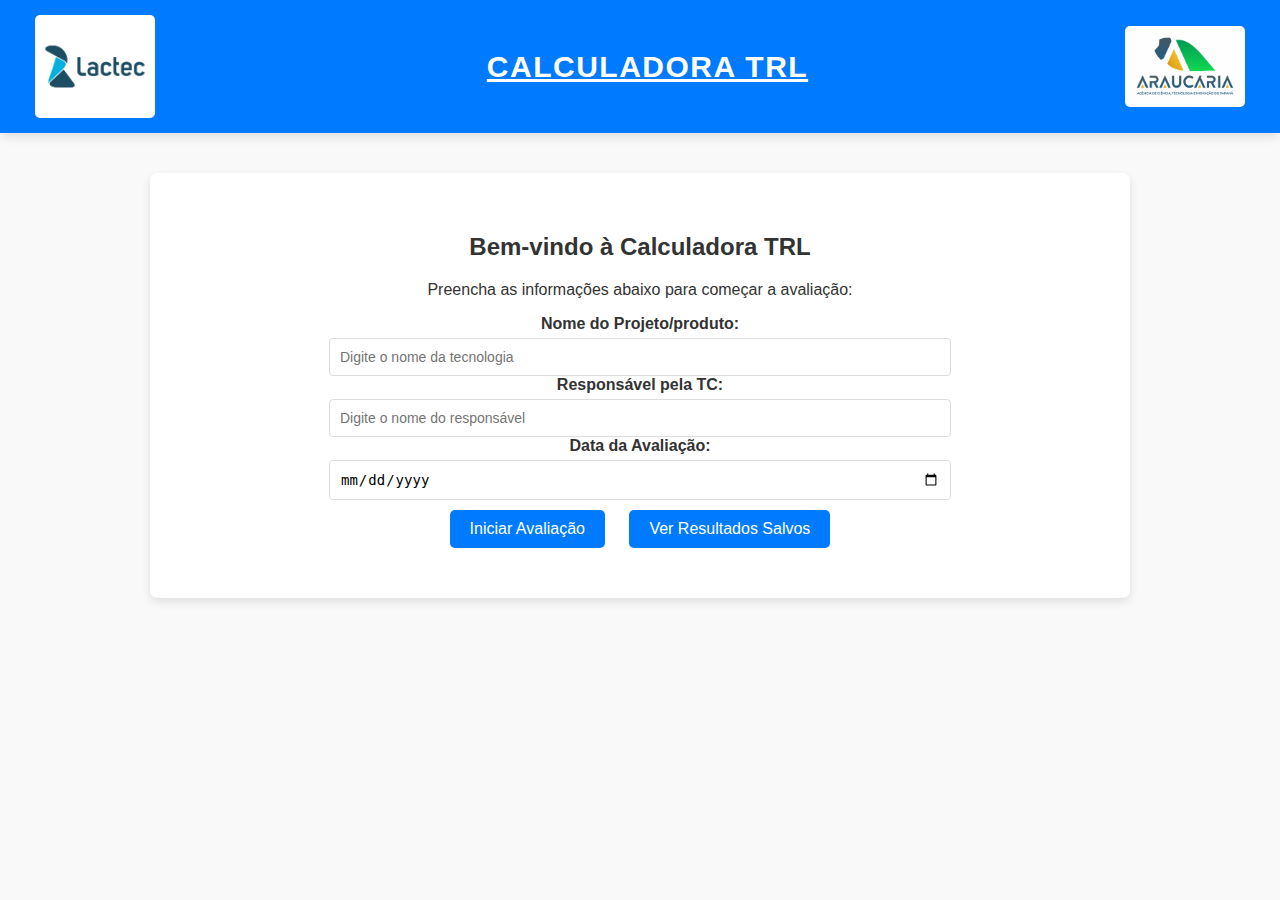
==== index.html @ 9c624c9c "atualizando arquivos" ====
<!DOCTYPE html>
<html lang="en">
<head>
  <meta charset="UTF-8">
  <meta name="viewport" content="width=device-width, initial-scale=1.0">
  <title>Calculadora TRL</title>
  <link rel="stylesheet" href="styles/style.css">
</head>
<body>
  <header class="header">
    <img src="imgs/LACTEClogo.jpg" alt="Logo LACTEC">
    <h1 id="homeLink"><a href="index.html" style="text-decoration: none; color: inherit;">Calculadora TRL</a></h1>
    <img id="fundacaoAraucariaLogo" src="imgs/fundacaoARAUCARIA.png" alt="Logo Fundação Araucária">
  </header>

  <main>
    <!-- Etapa 1: Informações iniciais -->
    <section id="step1" class="step active">
      <h2>Bem-vindo à Calculadora TRL</h2>
      <p>Preencha as informações abaixo para começar a avaliação:</p>
      <div class="form-group">
        <label for="nomeTecnologia">Nome do Projeto/produto:</label>
        <input type="text" id="nomeTecnologia" placeholder="Digite o nome da tecnologia">
      </div>
      <div class="form-group">
        <label for="nomeResponsavel">Responsável pela TC:</label>
        <input type="text" id="nomeResponsavel" placeholder="Digite o nome do responsável">
      </div>
      <div class="form-group">
        <label for="dataAvaliacao">Data da Avaliação:</label>
        <input type="date" id="dataAvaliacao">
      </div>
      <button id="startButton">Iniciar Avaliação</button>
      <button id="viewResultsButton">Ver Resultados Salvos</button>
    </section>

    <!-- Etapa 2: Perguntas -->
    <section id="step2" class="step">
      <div id="app">
        <table>
          <thead>
            <tr>
              <th>% Completo</th>
              <th>Pergunta</th>
              <th>Resposta</th>
              <th>Comentários</th>
            </tr>
          </thead>
          <tbody id="questionsTable">
            <!-- As perguntas serão carregadas dinamicamente aqui -->
          </tbody>
        </table>
        <div id="navigation">
          <button id="prevButton">Anterior</button>
          <button id="nextButton">Próximo</button>
        </div>
      </div>
      <button id="submitButton">Calcular TRL</button>
    </section>
  </main>

  <script src="scripts/script.js"></script>
</body>
</html>
---- styles/style.css ----
/* Estilo geral */
body {
  font-family: Arial, sans-serif;
  background-color: #f9f9f9;
  color: #333;
  margin: 0;
  padding: 0;
  text-align: center;
  max-width: 1400px; /* Aumenta a largura máxima da página */
  margin: 0 auto; /* Centraliza a página horizontalmente */
}

/* Cabeçalho */
.header {
  background-color: #007bff;
  color: white;
  padding: 15px 20px;
  display: flex;
  align-items: center;
  justify-content: space-between; /* Alinha os elementos horizontalmente */
  margin-top: 0; /* Remove espaçamento extra */
  position: relative;
  z-index: 10;
  box-shadow: 0 4px 10px rgba(0, 0, 0, 0.1);
}

.header img {
  width: 120px; /* Ajusta o tamanho dos logos */
  height: auto;
  border-radius: 5px; /* Pequeno arredondamento */
  margin: 0 15px;
}

.header h1 {
  font-size: 30px;
  font-weight: bold;
  text-transform: uppercase;
  letter-spacing: 1.5px;
  flex-grow: 1; /* Permite que o título ocupe o espaço necessário */
  text-align: center;
  margin: 0;
}

/* Estilo para o ícone da Fundação Araucária */
#fundacaoAraucariaLogo {
  width: 120px; /* Mesmo tamanho do outro logo */
  margin-top: 0;
  margin-left: auto;
}

/* Estilo geral para etapas */
.step {
  display: none;
  margin: 20px auto;
  padding: 20px;
  max-width: 1200px; /* Aumenta a largura máxima das etapas */
  background-color: white;
  border-radius: 8px;
  box-shadow: 0 4px 8px rgba(0, 0, 0, 0.1);
}

.step.active {
  display: block;
}

/* Formulário */
.form-group {
  display: flex;
  flex-direction: column;
  align-items: center;
  width: 100%;
}

.form-group label {
  font-weight: bold;
  margin-bottom: 5px;
}

.form-group input {
  padding: 10px;
  font-size: 14px;
  border: 1px solid #ddd;
  border-radius: 4px;
  width: 100%;
  max-width: 600px;
  margin: 0 auto;
}

/* Tabela */
table {
  width: 100%;
  border-collapse: collapse;
  margin-bottom: 20px;
  font-size: 16px; /* Reduz um pouco o tamanho da fonte para melhor ajuste */
}

th, td {
  border: 1px solid #ddd;
  padding: 12px;
  text-align: left;
}

th {
  background-color: #007bff;
  color: white;
  text-transform: uppercase;
}

td:nth-child(1) {
  text-align: center;
}

/* Botões */
button {
  margin: 10px;
  padding: 10px 20px;
  font-size: 16px;
  color: white;
  background-color: #007bff;
  border: none;
  border-radius: 5px;
  cursor: pointer;
  transition: background-color 0.3s ease;
}

button:hover {
  background-color: #0056b3;
}

button:disabled {
  background-color: #ccc;
  cursor: not-allowed;
}

#navigation {
  margin-top: 20px;
}

/* Responsividade */
@media (max-width: 768px) {
  table {
    font-size: 14px;
  }

  th, td {
    padding: 8px;
  }

  button {
    font-size: 14px;
    padding: 8px 15px;
  }
}

table {
  width: 100%;
  border-collapse: collapse;
  margin: 20px 0;
  font-size: 16px; /* Reduz um pouco o tamanho da fonte para melhor ajuste */
  text-align: left;
}

table th, table td {
  padding: 12px;
  border: 1px solid #ddd;
  vertical-align: top; /* Alinha o conteúdo ao topo */
}

table textarea {
  width: 100%;
  height: 60px; /* Reverte a altura da área de comentários */
  resize: none;
  border: 1px solid #ddd;
  border-radius: 4px;
  padding: 10px;
  font-size: 14px;
}

table th {
  background-color: #007bff;
  color: white;
  text-transform: uppercase;
}

#homeLink {
  cursor: pointer;
  text-decoration: underline;
  color: white;
  z-index: 1000;
}
#homeLink:hover {
  color: #ffcc00; /* Cor diferente ao passar o mouse */
}
#step1 {
  max-width: 900px; /* Define um tamanho máximo fixo */
  width: 80%; /* Mantém um bom ajuste dinâmico */
  margin: 40px auto; /* Aumenta o espaçamento para não parecer achatado */
  padding: 40px; /* Aumenta o espaço interno */
  background-color: white;
  border-radius: 8px;
  box-shadow: 0 4px 10px rgba(0, 0, 0, 0.1);
}

@media (max-width: 768px) {
  .header {
    flex-direction: column;
    align-items: center;
    text-align: center;
  }

  .header img {
    width: 100px; /* Reduz um pouco os logos em telas pequenas */
    margin: 10px 0;
  }

  .header h1 {
    font-size: 24px;
  }
}
@media (max-width: 1024px) {
  #step1 {
    max-width: 90%; /* Ajusta em telas médias */
  }

  .form-group input {
    width: 90%; /* Permite mais espaço para telas menores */
  }
}

@media (max-width: 768px) {
  #step1 {
    max-width: 95%; /* Reduz ainda mais para telas pequenas */
  }

  .form-group input {
    width: 100%; /* Ocupa toda a largura disponível */
  }
}
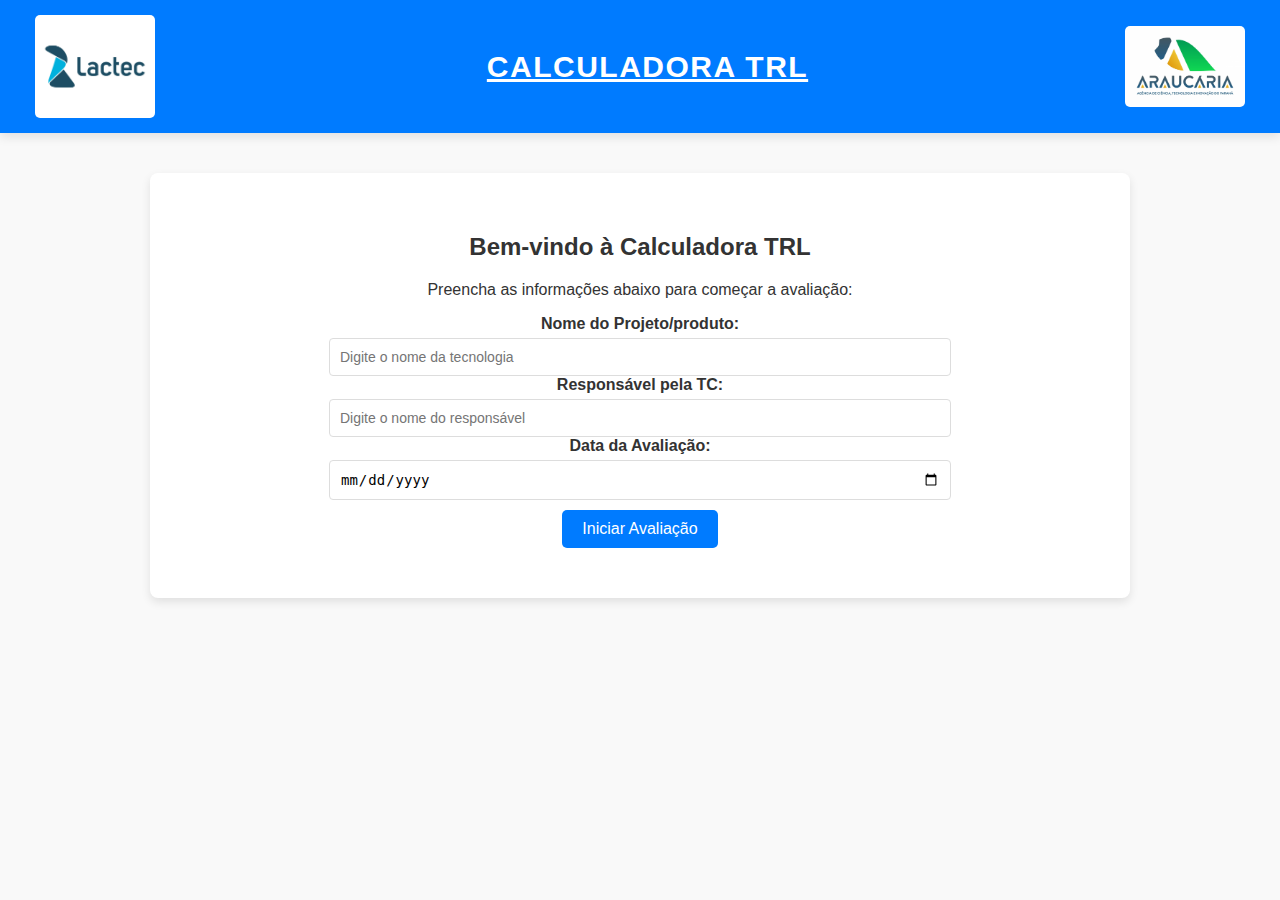
==== commit b9dff304: "icon" ====
--- a/index.html
+++ b/index.html
@@ -4,6 +4,7 @@
   <meta charset="UTF-8">
   <meta name="viewport" content="width=device-width, initial-scale=1.0">
   <title>Calculadora TRL</title>
+  <link rel="icon" type="image/png" href="imgs/LACTECrubrica.png">
   <link rel="stylesheet" href="styles/style.css">
 </head>
 <body>
@@ -31,7 +32,7 @@
         <input type="date" id="dataAvaliacao">
       </div>
       <button id="startButton">Iniciar Avaliação</button>
-      <button id="viewResultsButton">Ver Resultados Salvos</button>
+    <!--<button id="viewResultsButton">Ver Resultados Salvos</button>-->
     </section>
 
     <!-- Etapa 2: Perguntas -->
